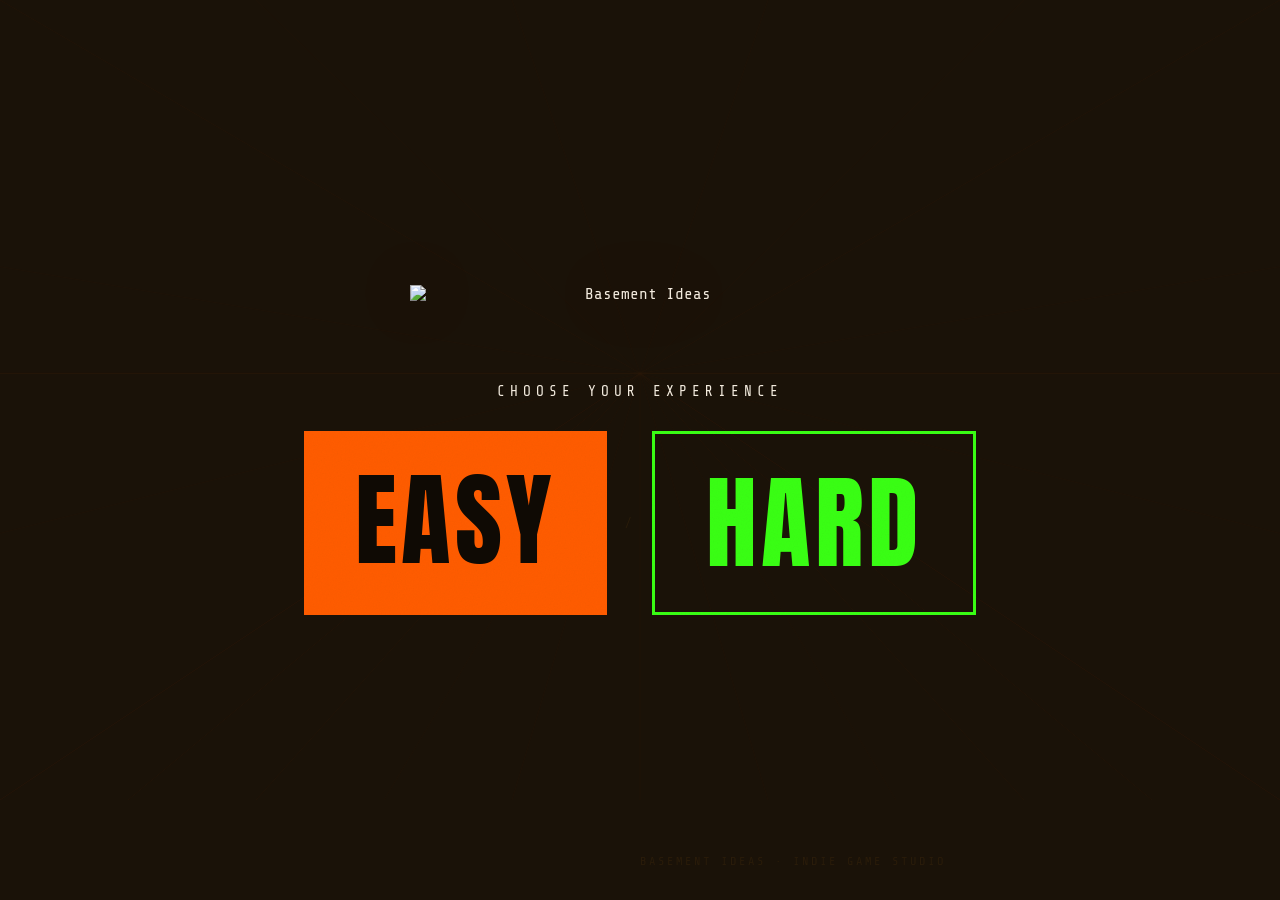
==== index.html @ 53c895ef "Add files via upload" ====
<!DOCTYPE html>
<html lang="en">
<head>
  <meta charset="UTF-8"/>
  <meta name="viewport" content="width=device-width, initial-scale=1.0"/>
  <title>Basement Ideas</title>
  <link rel="preconnect" href="https://fonts.googleapis.com"/>
  <link rel="preconnect" href="https://fonts.gstatic.com" crossorigin/>
  <link href="https://fonts.googleapis.com/css2?family=Anton&family=Share+Tech+Mono&display=swap" rel="stylesheet"/>

  <style>
  *, *::before, *::after { box-sizing: border-box; margin: 0; padding: 0; }

  :root {
    --blk: #1a1208;
    --ore: #ff5c00;
    --ink: #0f0a04;
    --paper: #f5ede0;
    --smudge: #2a1c0a;
    --heavy: 'Anton', sans-serif;
    --mono:  'Share Tech Mono', monospace;
  }

  html, body { width: 100%; height: 100%; }

  *, *::before, *::after { cursor: none !important; }

  body {
    background: var(--blk);
    color: var(--paper);
    font-family: var(--mono);
    overflow: hidden;
    cursor: none;
    display: flex;
    align-items: center;
    justify-content: center;
  }

  /* grain */
  body::after {
    content: '';
    position: fixed; inset: 0; z-index: 9000;
    pointer-events: none;
    background-image: url("data:image/svg+xml,%3Csvg xmlns='http://www.w3.org/2000/svg' width='300' height='300'%3E%3Cfilter id='g'%3E%3CfeTurbulence type='fractalNoise' baseFrequency='.75' numOctaves='4' stitchTiles='stitch'/%3E%3C/filter%3E%3Crect width='300' height='300' filter='url(%23g)' opacity='.07'/%3E%3C/svg%3E");
    mix-blend-mode: multiply;
  }

  /* cursor */
  #cur {
    position: fixed; pointer-events: none; z-index: 9999;
    transform: translate(-50%,-50%);
    width: 8px; height: 8px;
    background: #ff0000; border-radius: 50%;
    transition: width .12s, height .12s;
  }
  #cur.big { width: 14px; height: 14px; }

  /* perspective grid bg */
  .bg-lines {
    position: fixed; inset: 0;
    pointer-events: none; opacity: .07; z-index: 0;
  }

  /* main */
  .stage {
    position: relative; z-index: 1;
    display: flex; flex-direction: column;
    align-items: center; text-align: center;
    padding: 2rem;
  }

  .logo-wrap {
    margin-bottom: 5rem;
    opacity: 0;
    animation: fadeDown .8s .2s cubic-bezier(.16,1,.3,1) forwards;
  }
  .logo-wrap img {
    width: clamp(280px, 36vw, 560px);
    height: auto; display: block;
    filter: drop-shadow(0 0 40px rgba(255,92,0,.18));
  }

  .choose-label {
    font-family: var(--mono); font-size: .9rem;
    letter-spacing: .35em; color: var(--paper);
    margin-bottom: 2rem; opacity: .7;
    animation: fadeUp .6s .6s ease forwards;
    opacity: 0;
  }

  .choices {
    display: flex; gap: 2px;
    opacity: 0;
    animation: fadeUp .6s .8s ease forwards;
  }

  .choice {
    font-family: var(--heavy);
    font-size: clamp(3rem, 8vw, 7rem);
    letter-spacing: .04em;
    text-decoration: none; display: block;
    padding: .12em .5em;
    cursor: none;
    transition: background .15s, color .15s;
  }

  .choice-easy {
    background: var(--ore); color: var(--ink);
  }
  .choice-easy:hover {
    background: var(--paper); color: var(--ink);
  }

  .choice-hard {
    background: transparent; color: #39ff14;
    border: 3px solid #39ff14;
  }
  .choice-hard:hover {
    background: #39ff14; color: var(--ink);
  }

  .choice-sep {
    display: flex; align-items: center; justify-content: center;
    font-family: var(--mono); font-size: .75rem;
    letter-spacing: .2em; color: var(--smudge);
    padding: 0 1rem;
  }

  .bottom-label {
    position: fixed; bottom: 2rem; left: 50%;
    transform: translateX(-50%);
    font-family: var(--mono); font-size: .75rem;
    letter-spacing: .25em; color: var(--smudge);
    white-space: nowrap;
    opacity: 0;
    animation: fadeUp .6s 1.1s ease forwards;
  }

  @keyframes fadeDown {
    from { opacity: 0; transform: translateY(-20px); }
    to   { opacity: 1; transform: translateY(0); }
  }
  @keyframes fadeUp {
    from { opacity: 0; transform: translateY(14px); }
    to   { opacity: 1; transform: none; }
  }

  @media (max-width: 500px) {
    .choices { flex-direction: column; }
    .choice-sep { display: none; }
  }
  </style>
</head>
<body>

  <div id="cur"></div>

  <svg class="bg-lines" viewBox="0 0 1440 900" fill="none" preserveAspectRatio="xMidYMid slice" xmlns="http://www.w3.org/2000/svg" aria-hidden="true">
    <line x1="0"    y1="900" x2="720" y2="420" stroke="#ff5c00" stroke-width=".6"/>
    <line x1="144"  y1="900" x2="720" y2="420" stroke="#ff5c00" stroke-width=".4"/>
    <line x1="288"  y1="900" x2="720" y2="420" stroke="#ff5c00" stroke-width=".4"/>
    <line x1="432"  y1="900" x2="720" y2="420" stroke="#ff5c00" stroke-width=".3"/>
    <line x1="576"  y1="900" x2="720" y2="420" stroke="#ff5c00" stroke-width=".3"/>
    <line x1="720"  y1="900" x2="720" y2="420" stroke="#ff5c00" stroke-width=".4"/>
    <line x1="864"  y1="900" x2="720" y2="420" stroke="#ff5c00" stroke-width=".3"/>
    <line x1="1008" y1="900" x2="720" y2="420" stroke="#ff5c00" stroke-width=".3"/>
    <line x1="1152" y1="900" x2="720" y2="420" stroke="#ff5c00" stroke-width=".4"/>
    <line x1="1296" y1="900" x2="720" y2="420" stroke="#ff5c00" stroke-width=".4"/>
    <line x1="1440" y1="900" x2="720" y2="420" stroke="#ff5c00" stroke-width=".6"/>
    <line x1="0"    y1="0"   x2="720" y2="420" stroke="#ff5c00" stroke-width=".4"/>
    <line x1="288"  y1="0"   x2="720" y2="420" stroke="#ff5c00" stroke-width=".3"/>
    <line x1="576"  y1="0"   x2="720" y2="420" stroke="#ff5c00" stroke-width=".3"/>
    <line x1="864"  y1="0"   x2="720" y2="420" stroke="#ff5c00" stroke-width=".3"/>
    <line x1="1152" y1="0"   x2="720" y2="420" stroke="#ff5c00" stroke-width=".3"/>
    <line x1="1440" y1="0"   x2="720" y2="420" stroke="#ff5c00" stroke-width=".4"/>
    <line x1="0"    y1="300" x2="720" y2="420" stroke="#ff5c00" stroke-width=".3"/>
    <line x1="0"    y1="600" x2="720" y2="420" stroke="#ff5c00" stroke-width=".3"/>
    <line x1="1440" y1="300" x2="720" y2="420" stroke="#ff5c00" stroke-width=".3"/>
    <line x1="1440" y1="600" x2="720" y2="420" stroke="#ff5c00" stroke-width=".3"/>
    <line x1="0" y1="420" x2="1440" y2="420" stroke="#ff5c00" stroke-width=".8"/>
  </svg>

  <div class="stage">
    <div class="logo-wrap">
      <img src="images/logo.png" alt="Basement Ideas"/>
    </div>

    <span class="choose-label">CHOOSE YOUR EXPERIENCE</span>

    <div class="choices">
      <a href="easy_bi.html" class="choice choice-easy">EASY</a>
      <span class="choice-sep">/</span>
      <a href="hard.html" class="choice choice-hard">HARD</a>
    </div>
  </div>

  <span class="bottom-label">BASEMENT IDEAS · INDIE GAME STUDIO</span>

  <script>
    const cur = document.getElementById('cur');
    let cx=-100,cy=-100,tx=-100,ty=-100;
    document.addEventListener('mousemove', e => { tx=e.clientX; ty=e.clientY; });
    (function loop(){
      cx+=(tx-cx)*.18; cy+=(ty-cy)*.18;
      cur.style.left=cx+'px'; cur.style.top=cy+'px';
      requestAnimationFrame(loop);
    })();
    document.querySelectorAll('a').forEach(el=>{
      el.addEventListener('mouseenter',()=>cur.classList.add('big'));
      el.addEventListener('mouseleave',()=>cur.classList.remove('big'));
    });
  </script>
</body>
</html>
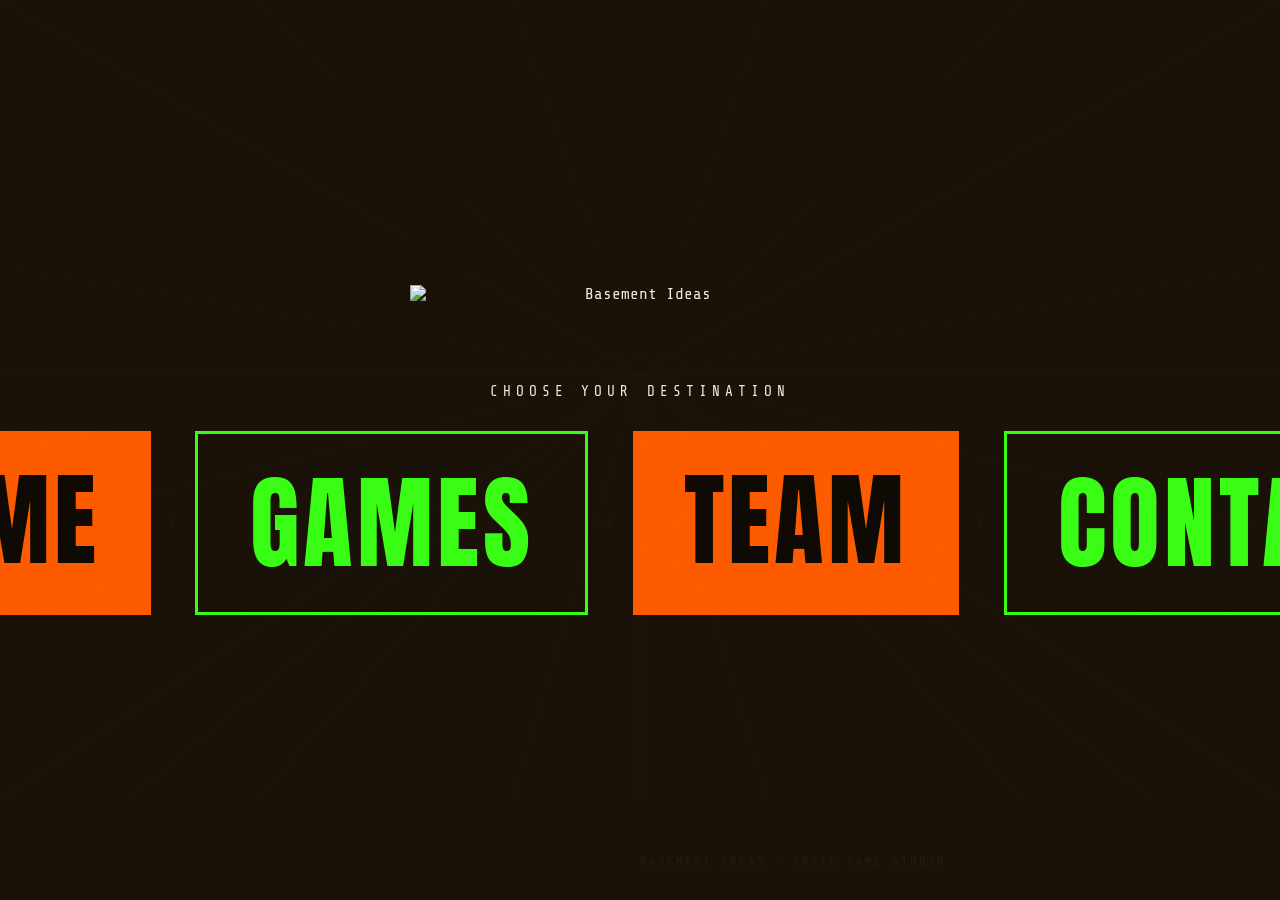
==== commit 9b43de22: "Add 4 hub navigation (HOME, GAMES, TEAM, CONTACT) and image placeholders - Fix HARD link: hard.html " ====
--- a/index.html
+++ b/index.html
@@ -185,12 +185,16 @@
       <img src="images/logo.png" alt="Basement Ideas"/>
     </div>
 
-    <span class="choose-label">CHOOSE YOUR EXPERIENCE</span>
+    <span class="choose-label">CHOOSE YOUR DESTINATION</span>
 
     <div class="choices">
-      <a href="easy_bi.html" class="choice choice-easy">EASY</a>
+      <a href="#" class="choice choice-easy">HOME</a>
       <span class="choice-sep">/</span>
-      <a href="hard.html" class="choice choice-hard">HARD</a>
+      <a href="hard_bi.html" class="choice choice-hard">GAMES</a>
+      <span class="choice-sep">/</span>
+      <a href="easy_bi.html" class="choice choice-easy">TEAM</a>
+      <span class="choice-sep">/</span>
+      <a href="#" class="choice choice-hard">CONTACT</a>
     </div>
   </div>
 
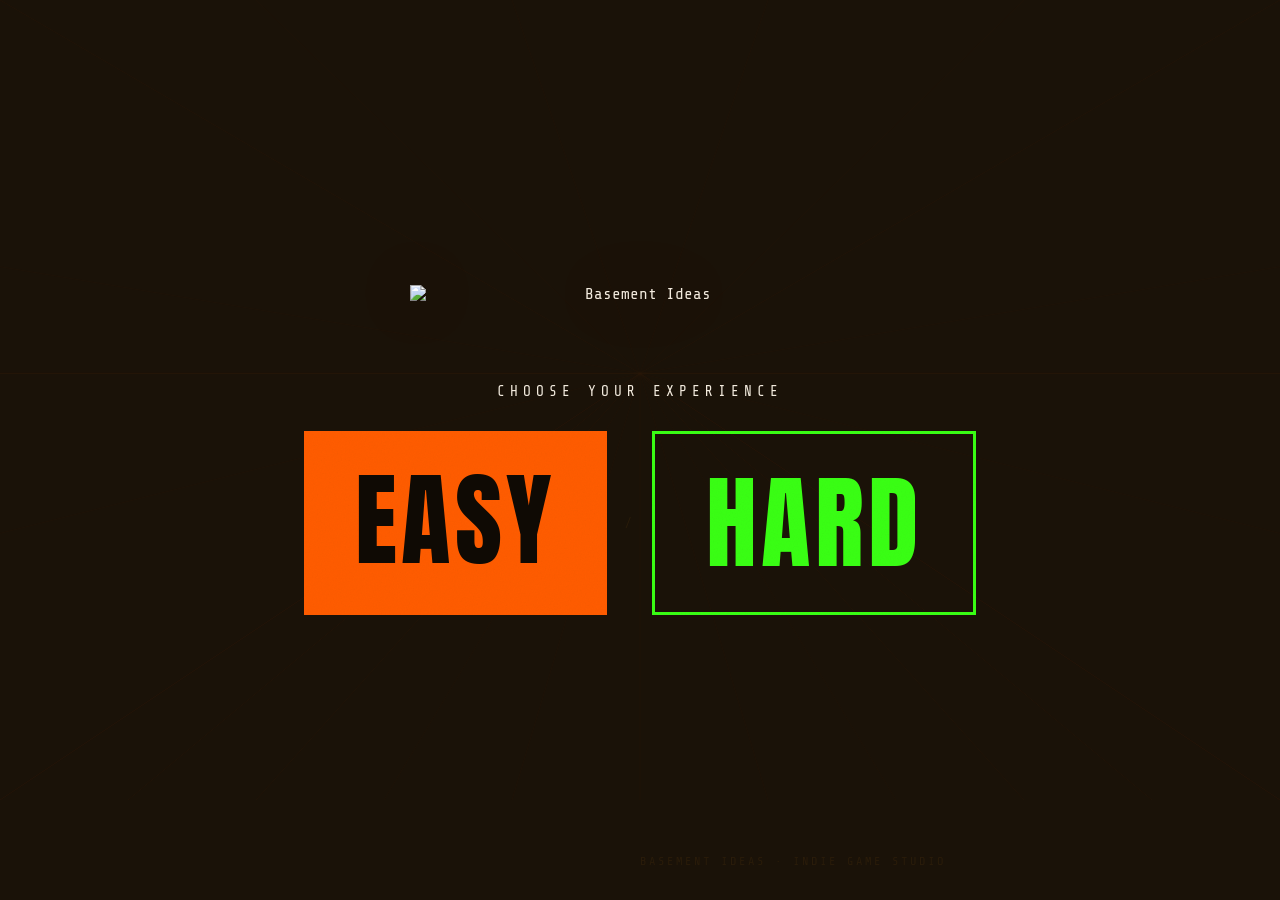
==== commit 77f133f7: "Revert index.html to original, only fix hard link to hard_bi.html https://claude.ai/code/session_01A" ====
--- a/index.html
+++ b/index.html
@@ -185,16 +185,12 @@
       <img src="images/logo.png" alt="Basement Ideas"/>
     </div>
 
-    <span class="choose-label">CHOOSE YOUR DESTINATION</span>
+    <span class="choose-label">CHOOSE YOUR EXPERIENCE</span>
 
     <div class="choices">
-      <a href="#" class="choice choice-easy">HOME</a>
+      <a href="easy_bi.html" class="choice choice-easy">EASY</a>
       <span class="choice-sep">/</span>
-      <a href="hard_bi.html" class="choice choice-hard">GAMES</a>
-      <span class="choice-sep">/</span>
-      <a href="easy_bi.html" class="choice choice-easy">TEAM</a>
-      <span class="choice-sep">/</span>
-      <a href="#" class="choice choice-hard">CONTACT</a>
+      <a href="hard_bi.html" class="choice choice-hard">HARD</a>
     </div>
   </div>
 
